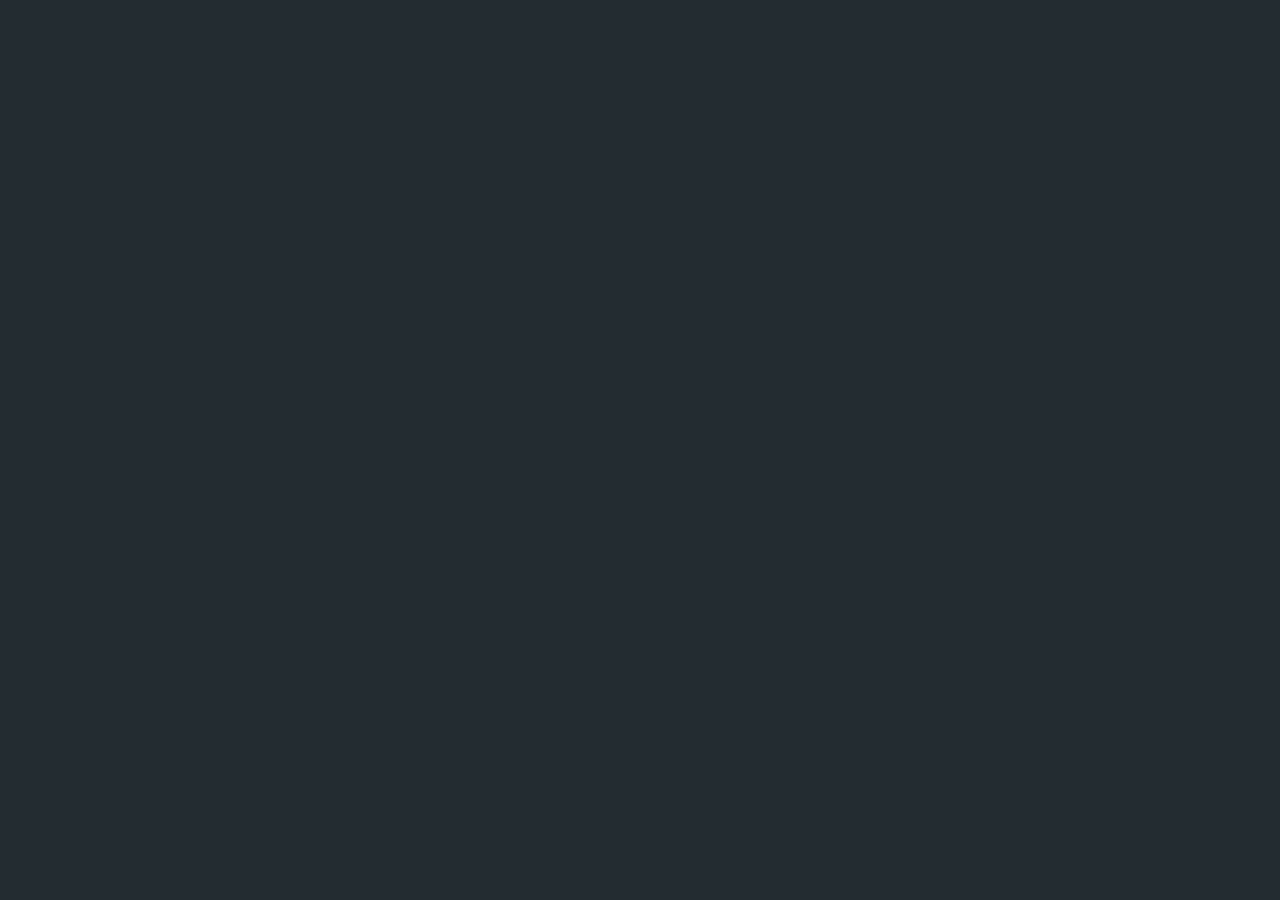
==== public/manage_my/login.html @ 4c630738 "引入创建的bootstrap jq文件" ====
<!DOCTYPE html>
<html lang="en">
<head>
    <meta charset="UTF-8">
    <meta name="viewport" content="width=device-width, initial-scale=1.0">
    <meta http-equiv="X-UA-Compatible" content="ie=edge">
    <title>Document</title>
    <!-- 引入bootstrap的css -->
    <link rel="stylesheet" href="./lib/bootstrap/css/bootstrap.css">
    <!-- 引入自己的css样式 -->
    <link rel="stylesheet" href="./css/base.css">
    <link rel="stylesheet" href="./css/login.css">

</head>
<body>
    
</body>
</html>
<!-- 引入jq -->
<script src="./lib/jquery/jquery.min.js"></script>
<!-- 引入bootstrap的js -->
<script src="./lib/bootstrap/js/bootstrap.min.js"></script>
<!-- 引入自己的js -->
<script src="./js/login.js"></script>
---- public/manage_my/css/login.css ----
body {
    background-color: #222d32;
}
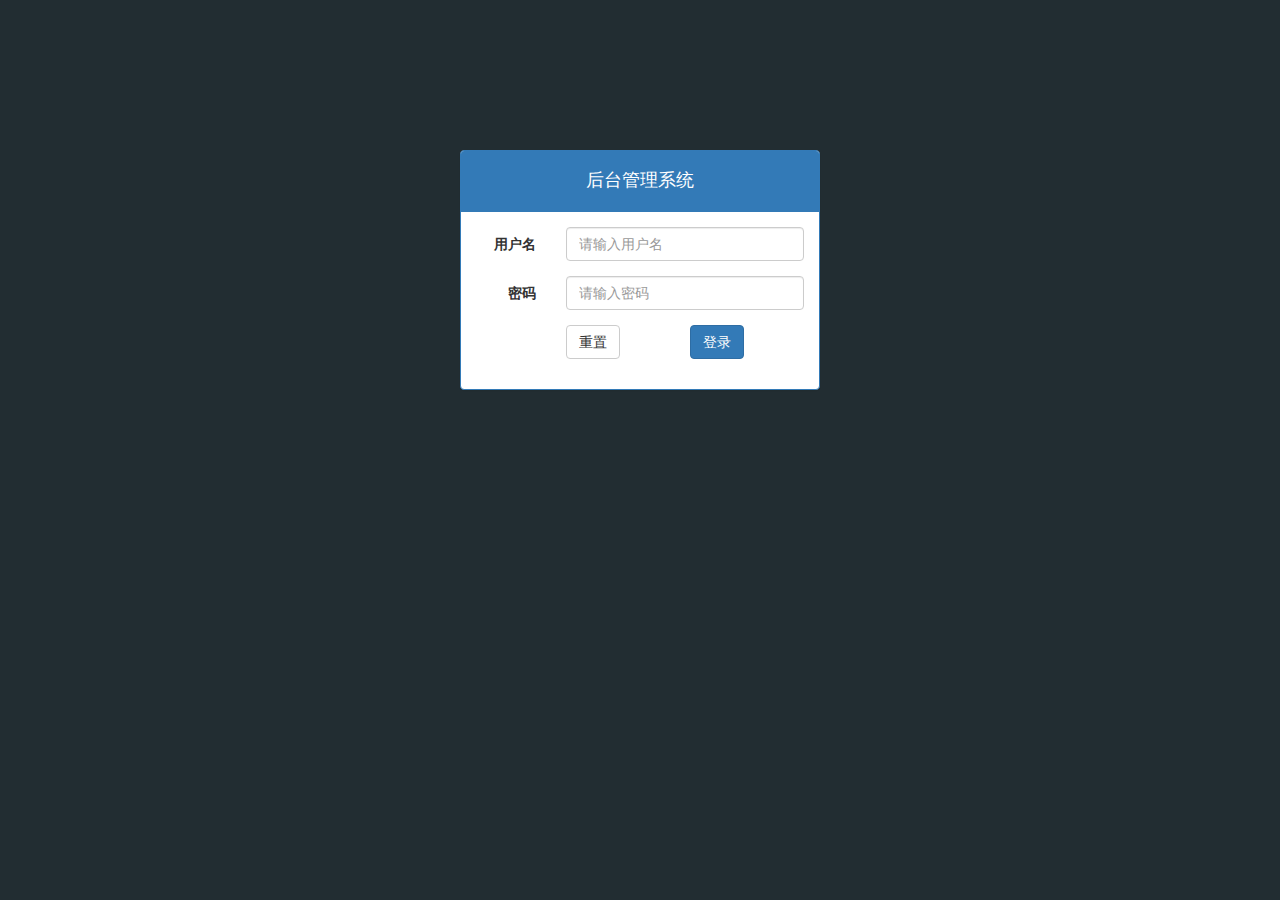
==== commit 4fa3b091: "增加了ajax测试代码 表单验证插件 增加进度条插件" ====
--- a/public/manage_my/login.html
+++ b/public/manage_my/login.html
@@ -1,5 +1,6 @@
 <!DOCTYPE html>
 <html lang="en">
+
 <head>
     <meta charset="UTF-8">
     <meta name="viewport" content="width=device-width, initial-scale=1.0">
@@ -7,18 +8,57 @@
     <title>Document</title>
     <!-- 引入bootstrap的css -->
     <link rel="stylesheet" href="./lib/bootstrap/css/bootstrap.css">
+    <link rel="stylesheet" href="./lib/bootstrap-validator/css/bootstrapValidator.min.css">
+    <link rel="stylesheet" href="./lib/nprogress/nprogress.css">
     <!-- 引入自己的css样式 -->
     <link rel="stylesheet" href="./css/base.css">
     <link rel="stylesheet" href="./css/login.css">
 
 </head>
+
 <body>
-    
+    <div class="container">
+        <div class="row">
+            <div class="col-xs-4 col-xs-offset-4 login_modal">
+                <div class="panel panel-default panel-primary">
+                    <div class="panel-heading">
+                        <h4 class="text-center">后台管理系统</h4>
+                    </div>
+                    <div class="panel-body">
+                        <form class="form-horizontal">
+                            <div class="form-group">
+                                <label for="inputEmail3" class="col-sm-3 control-label">用户名</label>
+                                <div class="col-sm-9">
+                                    <input type="text" name="username" class="form-control" id="inputEmail3" placeholder="请输入用户名">
+                                </div>
+                            </div>
+                            <div class="form-group">
+                                <label for="inputPassword3" class="col-sm-3 control-label">密码</label>
+                                <div class="col-sm-9">
+                                    <input type="password" name="password" class="form-control" id="inputPassword3" placeholder="请输入密码">
+                                </div>
+                            </div>
+                            <div class="form-group">
+                                <div class="col-sm-offset-3 col-sm-7">
+                                    <button type="reset" class="btn btn-default">重置</button>
+                                    <button type="submit" class="btn btn-primary pull-right">登录</button>
+                                </div>
+                            </div>
+                        </form>
+                    </div>
+                </div>
+            </div>
+        </div>
+    </div>
 </body>
+
 </html>
 <!-- 引入jq -->
 <script src="./lib/jquery/jquery.min.js"></script>
 <!-- 引入bootstrap的js -->
 <script src="./lib/bootstrap/js/bootstrap.min.js"></script>
+<!-- 引入表单验证插件的js -->
+<script src="./lib/bootstrap-validator/js/bootstrapValidator.min.js"></script>
+<script src="./lib/nprogress/nprogress.js"></script>
 <!-- 引入自己的js -->
 <script src="./js/login.js"></script>--- a/public/manage_my/lib/bootstrap-validator/css/bootstrapValidator.min.css
+++ b/public/manage_my/lib/bootstrap-validator/css/bootstrapValidator.min.css
@@ -0,0 +1,11 @@
+/*!
+ * BootstrapValidator (http://bootstrapvalidator.com)
+ * The best jQuery plugin to validate form fields. Designed to use with Bootstrap 3
+ *
+ * @version     v0.5.1, built on 2014-08-22 4:55:09 PM
+ * @author      https://twitter.com/nghuuphuoc
+ * @copyright   (c) 2013 - 2014 Nguyen Huu Phuoc
+ * @license     MIT
+ */
+
+.bv-form .help-block{margin-bottom:0}.bv-form .tooltip-inner{text-align:left}.nav-tabs li.bv-tab-success>a{color:#3c763d}.nav-tabs li.bv-tab-error>a{color:#a94442}--- a/public/manage_my/lib/nprogress/nprogress.css
+++ b/public/manage_my/lib/nprogress/nprogress.css
@@ -0,0 +1,74 @@
+/* Make clicks pass-through */
+#nprogress {
+  pointer-events: none;
+}
+
+#nprogress .bar {
+  background: greenyellow;
+
+  position: fixed;
+  z-index: 10000;
+  top: 0;
+  left: 0;
+
+  width: 100%;
+  height: 2px;
+}
+
+/* Fancy blur effect */
+#nprogress .peg {
+  display: block;
+  position: absolute;
+  right: 0px;
+  width: 100px;
+  height: 100%;
+  box-shadow: 0 0 10px #29d, 0 0 5px #29d;
+  opacity: 1.0;
+
+  -webkit-transform: rotate(3deg) translate(0px, -4px);
+      -ms-transform: rotate(3deg) translate(0px, -4px);
+          transform: rotate(3deg) translate(0px, -4px);
+}
+
+/* Remove these to get rid of the spinner */
+#nprogress .spinner {
+  display: block;
+  position: fixed;
+  z-index: 1031;
+  top: 15px;
+  right: 15px;
+}
+
+#nprogress .spinner-icon {
+  width: 18px;
+  height: 18px;
+  box-sizing: border-box;
+
+  border: solid 2px transparent;
+  border-top-color: #29d;
+  border-left-color: #29d;
+  border-radius: 50%;
+
+  -webkit-animation: nprogress-spinner 400ms linear infinite;
+          animation: nprogress-spinner 400ms linear infinite;
+}
+
+.nprogress-custom-parent {
+  overflow: hidden;
+  position: relative;
+}
+
+.nprogress-custom-parent #nprogress .spinner,
+.nprogress-custom-parent #nprogress .bar {
+  position: absolute;
+}
+
+@-webkit-keyframes nprogress-spinner {
+  0%   { -webkit-transform: rotate(0deg); }
+  100% { -webkit-transform: rotate(360deg); }
+}
+@keyframes nprogress-spinner {
+  0%   { transform: rotate(0deg); }
+  100% { transform: rotate(360deg); }
+}
+
--- a/public/manage_my/css/login.css
+++ b/public/manage_my/css/login.css
@@ -1,3 +1,6 @@
 body {
     background-color: #222d32;
+}
+.login_modal {
+    margin-top: 150px;
 }